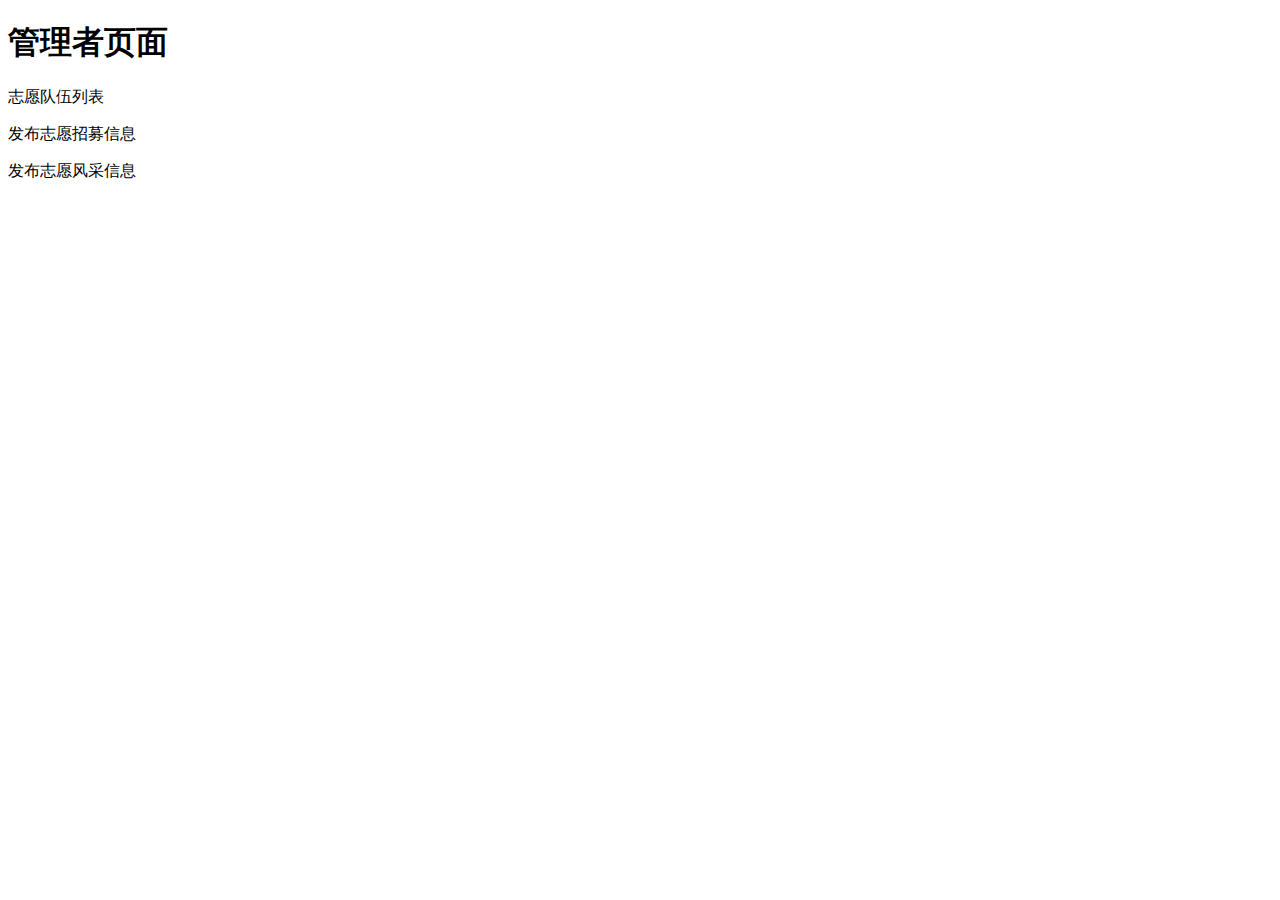
==== manage.html @ a0796a0d "." ====
<!DOCTYPE html>
<html lang="en">
<head>
    <meta charset="UTF-8">
    <meta http-equiv="X-UA-Compatible" content="IE=edge">
    <meta name="viewport" content="width=
    initial-scale=1.0">
    <title>Document</title>
</head>
<body>
    <h1>管理者页面</h1>
    <p>志愿队伍列表</p>
     <p>发布志愿招募信息</p>
     <p>发布志愿风采信息 </p>
</body>
</html>
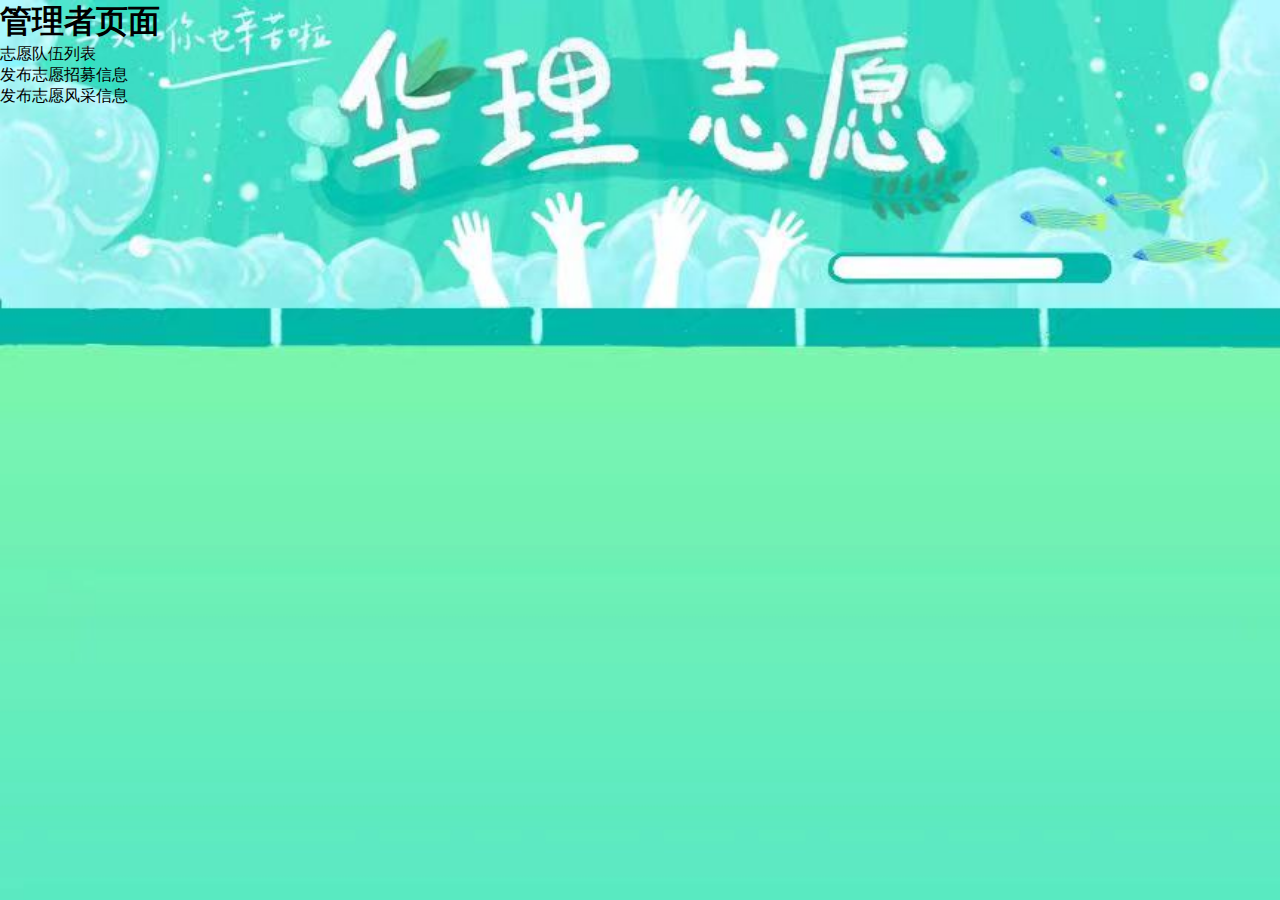
==== commit 749f1e81: "." ====
--- a/manage.html
+++ b/manage.html
@@ -6,6 +6,7 @@
     <meta name="viewport" content="width=
     initial-scale=1.0">
     <title>Document</title>
+    <link rel="stylesheet" href="css/common.css">
 </head>
 <body>
     <h1>管理者页面</h1>
--- a/css/common.css
+++ b/css/common.css
@@ -0,0 +1,63 @@
+*{
+    box-sizing: border-box;
+    padding: 0;
+    margin: 0;
+}
+body{
+  background-image:url(../img/807252302933528262.jpg);
+  background-repeat:no-repeat;
+  background-size:100%;
+}
+
+.placeholder{
+  height: 330px;
+  width: 100%;
+}
+.nav li {
+  background-color:aqua;
+  padding: 8px 15px;
+  float: left;
+  list-style: none;
+  color:#fff;
+  width: 20%;
+  border-left:1px solid white;
+}
+.nav li:hover{
+  background-color:cadetblue;
+}
+
+
+.searchbutton{
+  
+  height: 30px;
+  width: 45px;
+  float: right;
+  border: none;
+  background-size: 100% 100%;
+  background-image: url(../img/se.png);
+  
+  border-radius: 50%;
+
+}
+.searbox{
+  position: relative;
+  height: 35px;
+  right: 70px;
+  right: 205px;
+  bottom: 25px;
+}
+.search{
+  
+ height: 25px;
+ width: 280px;
+ float: right;
+ border-radius: 25px;
+}
+
+.id{
+  float: right;
+  margin-right: 30px;
+}
+h2{
+  text-align: center;
+}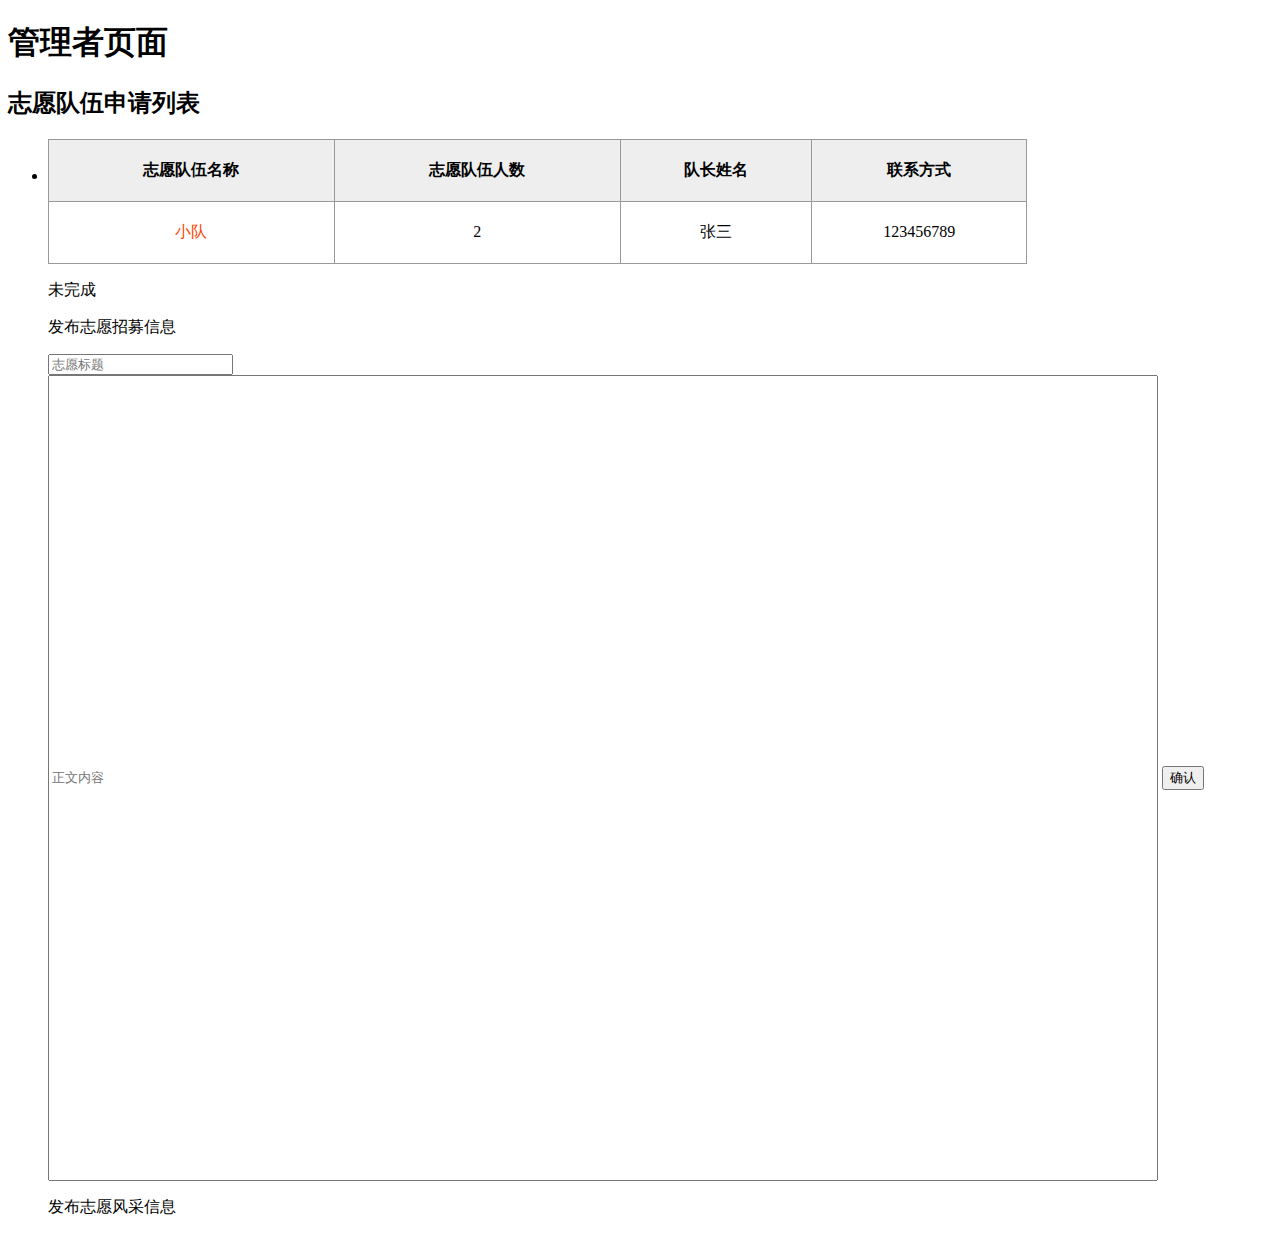
==== commit 4e141bab: "." ====
--- a/manage.html
+++ b/manage.html
@@ -6,12 +6,35 @@
     <meta name="viewport" content="width=
     initial-scale=1.0">
     <title>Document</title>
-    <link rel="stylesheet" href="css/common.css">
+    <link rel="stylesheet" href="css/manage.css">
 </head>
 <body>
     <h1>管理者页面</h1>
-    <p>志愿队伍列表</p>
-     <p>发布志愿招募信息</p>
+    <h2>志愿队伍申请列表</h2>
+    <ul>
+      <li>
+            <table>
+              <tr>
+                <th>志愿队伍名称</th>
+                <th>志愿队伍人数</th>
+                <th>队长姓名</th>
+                <th>联系方式</th>
+              </tr>
+              <tr>
+                <td>小队</td>
+                <td>2</td>
+                <td>张三</td>
+                <td>123456789</td>
+              </tr>
+            </table>
+      </li>
+     <p>未完成</p>
+      <p>发布志愿招募信息</p> 
+     <form action="">
+            <input type="text" placeholder="志愿标题">
+            <input type="text" placeholder="正文内容" class="context">
+            <input type="submit" value="确认">
+     </form>
      <p>发布志愿风采信息 </p>
 </body>
 </html>--- a/css/manage.css
+++ b/css/manage.css
@@ -0,0 +1,43 @@
+.context{
+    height: 800px;
+    width: 90%;
+}
+
+table{
+    width: 80%;
+    border-collapse: collapse;
+}
+
+table caption{
+    font-size: 2em;
+    font-weight: bold;
+    margin: 1em 0;
+}
+
+th,td{
+    border: 1px solid #999;
+    text-align: center;
+    padding: 20px 0;
+}
+
+table thead tr{
+    background-color: #008c8c;
+    color: #fff;
+}
+
+table tbody tr:nth-child(odd){
+    background-color: #eee;
+}
+
+table tbody tr:hover{
+    background-color: #ccc;
+}
+
+table tbody tr td:first-child{
+    color: #f40;
+}
+
+table tfoot tr td{
+    text-align: right;
+    padding-right: 20px;
+}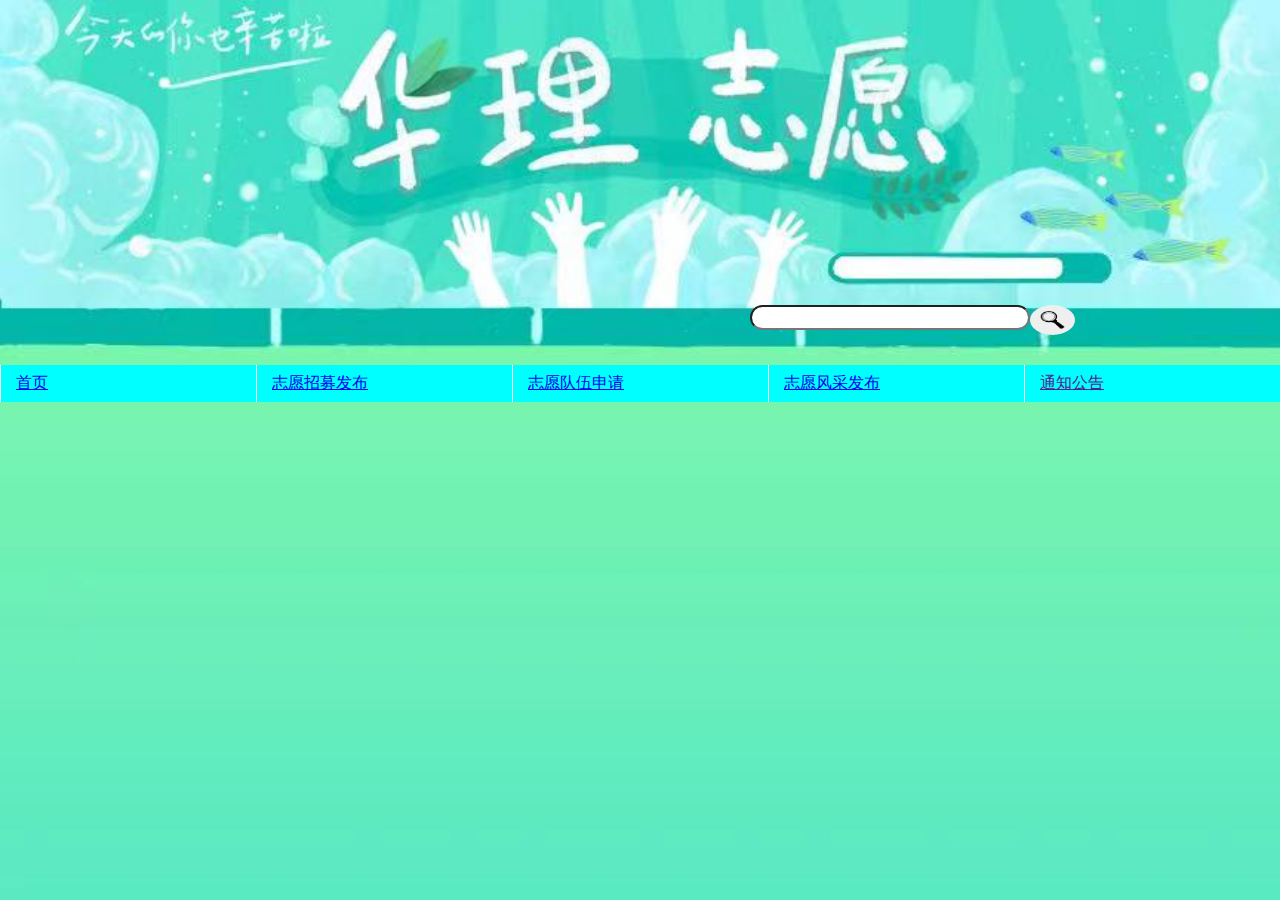
==== commit 7d31b1ad: "。" ====
--- a/manage.html
+++ b/manage.html
@@ -7,34 +7,26 @@
     initial-scale=1.0">
     <title>Document</title>
     <link rel="stylesheet" href="css/manage.css">
+    <link rel="stylesheet" href="css/common.css">
 </head>
 <body>
-    <h1>管理者页面</h1>
-    <h2>志愿队伍申请列表</h2>
-    <ul>
-      <li>
-            <table>
-              <tr>
-                <th>志愿队伍名称</th>
-                <th>志愿队伍人数</th>
-                <th>队长姓名</th>
-                <th>联系方式</th>
-              </tr>
-              <tr>
-                <td>小队</td>
-                <td>2</td>
-                <td>张三</td>
-                <td>123456789</td>
-              </tr>
-            </table>
-      </li>
-     <p>未完成</p>
-      <p>发布志愿招募信息</p> 
-     <form action="">
-            <input type="text" placeholder="志愿标题">
-            <input type="text" placeholder="正文内容" class="context">
-            <input type="submit" value="确认">
-     </form>
-     <p>发布志愿风采信息 </p>
+  <div class="placeholder">
+  </div>
+<div  > 
+ <form action="" class="searbox">
+   <input type="submit" class="searchbutton" value=" ">
+    <input type="text" class="search">
+ </form>
+</div>
+ 
+<ul class="nav">
+  <li><a href="manage.html">首页</a></li>
+  <li><a href="addproject.html">志愿招募发布</a> </li>
+  <li><a href="addteam.html">志愿队伍申请</a></li>
+  <li><a href="addview.html">志愿风采发布</a></li>
+  <li><a href="">通知公告</a></li>
+</ul>
+
+
 </body>
 </html>--- a/css/common.css
+++ b/css/common.css
@@ -0,0 +1,63 @@
+*{
+    box-sizing: border-box;
+    padding: 0;
+    margin: 0;
+}
+body{
+  background-image:url(../img/807252302933528262.jpg);
+  background-repeat:no-repeat;
+  background-size:100%;
+}
+
+.placeholder{
+  height: 330px;
+  width: 100%;
+}
+.nav li {
+  background-color:aqua;
+  padding: 8px 15px;
+  float: left;
+  list-style: none;
+  color:#fff;
+  width: 20%;
+  border-left:1px solid white;
+}
+.nav li:hover{
+  background-color:cadetblue;
+}
+
+
+.searchbutton{
+  
+  height: 30px;
+  width: 45px;
+  float: right;
+  border: none;
+  background-size: 100% 100%;
+  background-image: url(../img/se.png);
+  
+  border-radius: 50%;
+
+}
+.searbox{
+  position: relative;
+  height: 35px;
+  right: 70px;
+  right: 205px;
+  bottom: 25px;
+}
+.search{
+  
+ height: 25px;
+ width: 280px;
+ float: right;
+ border-radius: 25px;
+}
+
+.id{
+  float: right;
+  margin-right: 30px;
+}
+h2{
+  text-align: center;
+}